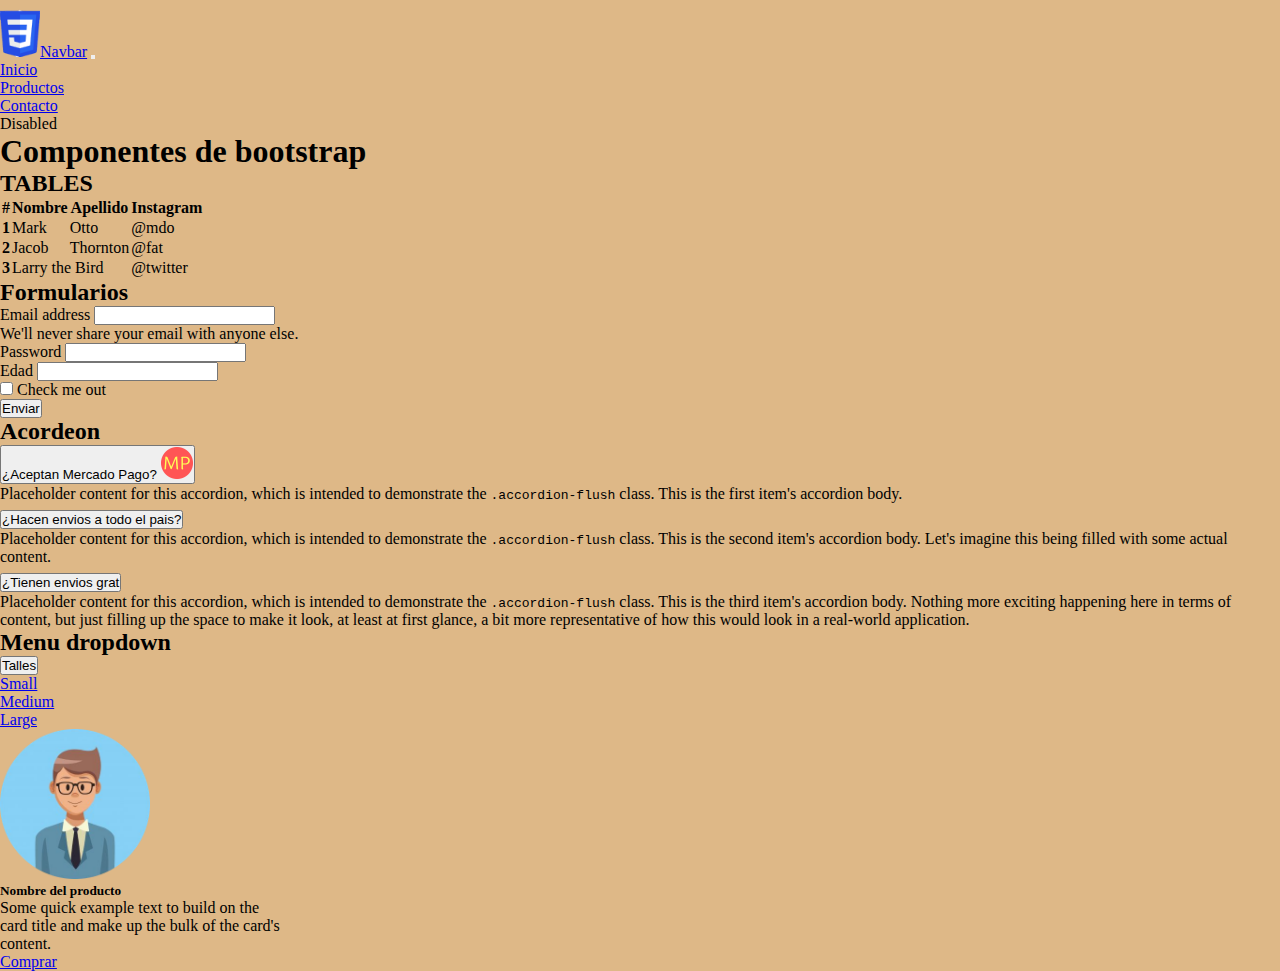
==== index.html @ eba1fda2 "first commit" ====
<!DOCTYPE html>
<html lang="en">
<head>
    <meta charset="UTF-8">
    <meta name="viewport" content="width=device-width, initial-scale=1.0">
    <link href="https://cdn.jsdelivr.net/npm/bootstrap@5.3.2/dist/css/bootstrap.min.css" rel="stylesheet" integrity="sha384-T3c6CoIi6uLrA9TneNEoa7RxnatzjcDSCmG1MXxSR1GAsXEV/Dwwykc2MPK8M2HN" crossorigin="anonymous">
    <link rel="stylesheet" href="./css/estilo.css">

    <title>Bootstrap con JS</title>
</head>
<body>
    <nav class="navbar navbar-expand-lg bg-body-tertiary">
        <div class="container-fluid">
          <a class="navbar-brand" href="#"><img class="logo" src="./imgs/logo.png" alt="imagen">Navbar</a>
          <button class="navbar-toggler" type="button" data-bs-toggle="collapse" data-bs-target="#navbarNav" aria-controls="navbarNav" aria-expanded="false" aria-label="Toggle navigation">
            <span class="navbar-toggler-icon"></span>
          </button>
          <div class="collapse navbar-collapse" id="navbarNav">
            <ul class="navbar-nav">
              <li class="nav-item">
                <a class="nav-link active" aria-current="page" href="#">Inicio</a>
              </li>
              <li class="nav-item">
                <a class="nav-link" href="#">Productos</a>
              </li>
              <li class="nav-item">
                <a class="nav-link" href="#">Contacto</a>
              </li>
              <li class="nav-item">
                <a class="nav-link disabled" aria-disabled="true">Disabled</a>
              </li>
            </ul>
          </div>
        </div>
      </nav>
    <header>
      <h1 class="text-secondary text-center">Componentes de bootstrap</h1>
    </header>
    <main class="container">
        <section class="insertarTabla">
            <H2>TABLES</H2>
                <table class="table table-striped table-hover">
                    <thead>
                      <tr>
                        <th scope="col">#</th>
                        <th scope="col">Nombre</th>
                        <th scope="col">Apellido</th>
                        <th scope="col">Instagram</th>
                      </tr>
                    </thead>
                    <tbody>
                      <tr>
                        <th scope="row">1</th>
                        <td>Mark</td>
                        <td>Otto</td>
                        <td>@mdo</td>
                      </tr>
                      <tr>
                        <th scope="row">2</th>
                        <td>Jacob</td>
                        <td>Thornton</td>
                        <td>@fat</td>
                      </tr>
                      <tr>
                        <th scope="row">3</th>
                        <td colspan="2">Larry the Bird</td>
                        <td>@twitter</td>
                      </tr>
                      
                    </tbody>
                  </table>
            
        </section>
        <section class="formularios">
            <H2>Formularios</H2>
            <form class="insertarTabla">
                <div class="mb-3">
                  <label for="exampleInputEmail1" class="form-label">Email address</label>
                  <input type="email" class="form-control" id="exampleInputEmail1" aria-describedby="emailHelp">
                  <div id="emailHelp" class="form-text">We'll never share your email with anyone else.</div>
                </div>
                <div class="mb-3">
                  <label for="exampleInputPassword1" class="form-label">Password</label>
                  <input type="password" class="form-control" id="exampleInputPassword1">
                </div>
                <div class="mb-3">
                    <label for="exampleInputEdad1" class="form-label">Edad</label>
                    <input type="text" class="form-control" id="exampleInputPassword1">
                  </div>
                <div class="mb-3 form-check">
                  <input type="checkbox" class="form-check-input" id="exampleCheck1">
                  <label class="form-check-label" for="exampleCheck1">Check me out</label>
                </div>
                <button type="submit" class="btn btn-secondary">Enviar</button>
              </form>
        </section>
        <section class="acordeon">
            <H2>Acordeon</H2>
            <div class="accordion accordion-flush" id="accordionFlushExample">
                <div class="accordion-item">
                  <h2 class="accordion-header">
                    <button class="accordion-button collapsed" type="button" data-bs-toggle="collapse" data-bs-target="#flush-collapseOne" aria-expanded="false" aria-controls="flush-collapseOne">
                      ¿Aceptan Mercado Pago?
                      <img src="./imgs/icon.png" alt="imagenMP">
                    </button>
                  </h2>
                  <div id="flush-collapseOne" class="accordion-collapse collapse" data-bs-parent="#accordionFlushExample">
                    <div class="accordion-body">Placeholder content for this accordion, which is intended to demonstrate the <code>.accordion-flush</code> class. This is the first item's accordion body.</div>
                  </div>
                </div>
                <div class="accordion-item">
                  <h2 class="accordion-header">
                    <button class="accordion-button collapsed" type="button" data-bs-toggle="collapse" data-bs-target="#flush-collapseTwo" aria-expanded="false" aria-controls="flush-collapseTwo">
                      ¿Hacen envios a todo el pais?
                    </button>
                  </h2>
                  <div id="flush-collapseTwo" class="accordion-collapse collapse" data-bs-parent="#accordionFlushExample">
                    <div class="accordion-body">Placeholder content for this accordion, which is intended to demonstrate the <code>.accordion-flush</code> class. This is the second item's accordion body. Let's imagine this being filled with some actual content.</div>
                  </div>
                </div>
                <div class="accordion-item">
                  <h2 class="accordion-header">
                    <button class="accordion-button collapsed" type="button" data-bs-toggle="collapse" data-bs-target="#flush-collapseThree" aria-expanded="false" aria-controls="flush-collapseThree">
                      ¿Tienen envios grat
                    </button>
                  </h2>
                  <div id="flush-collapseThree" class="accordion-collapse collapse" data-bs-parent="#accordionFlushExample">
                    <div class="accordion-body">Placeholder content for this accordion, which is intended to demonstrate the <code>.accordion-flush</code> class. This is the third item's accordion body. Nothing more exciting happening here in terms of content, but just filling up the space to make it look, at least at first glance, a bit more representative of how this would look in a real-world application.</div>
                  </div>
                </div>
              </div>
        </section>
        <section class="dropdown">
            <H2>Menu dropdown</H2>
            <div class="dropdown">
                <button class="btn btn-secondary dropdown-toggle m-5" type="button" data-bs-toggle="dropdown" aria-expanded="false">
                  Talles
                </button>
                <ul class="dropdown-menu">
                  <li><a class="dropdown-item" href="#">Small</a></li>
                  <li><a class="dropdown-item" href="#">Medium</a></li>
                  <li><a class="dropdown-item" href="#">Large</a></li>
                </ul>
              </div>
        </section>
        <section class="tarjetas">
            <div class="card" style="width: 18rem;">
                <img src="/imgs/perfil.png" class="card-img-top imagenTamaño p-3" alt="...">
                <div class="card-body">
                  <h5 class="card-title">Nombre del producto</h5>
                  <p class="card-text">Some quick example text to build on the card title and make up the bulk of the card's content.</p>
                  <a href="#" class="btn btn-primary">Comprar</a>
                </div>
              </div>
        </section>

    </main>


    <script src="https://cdn.jsdelivr.net/npm/bootstrap@5.3.2/dist/js/bootstrap.bundle.min.js" integrity="sha384-C6RzsynM9kWDrMNeT87bh95OGNyZPhcTNXj1NW7RuBCsyN/o0jlpcV8Qyq46cDfL" crossorigin="anonymous"></script>
</body>
</html>
---- css/estilo.css ----
*{
    margin: 0px;
    padding: 0px;
    box-sizing: border-box;
}
body{
    background-color: burlywood;
}
.insertarTabla{
    width: 400px;
}
.logo{
    width: 40px;
}
.imagenTamaño{
    width: 150px;
}
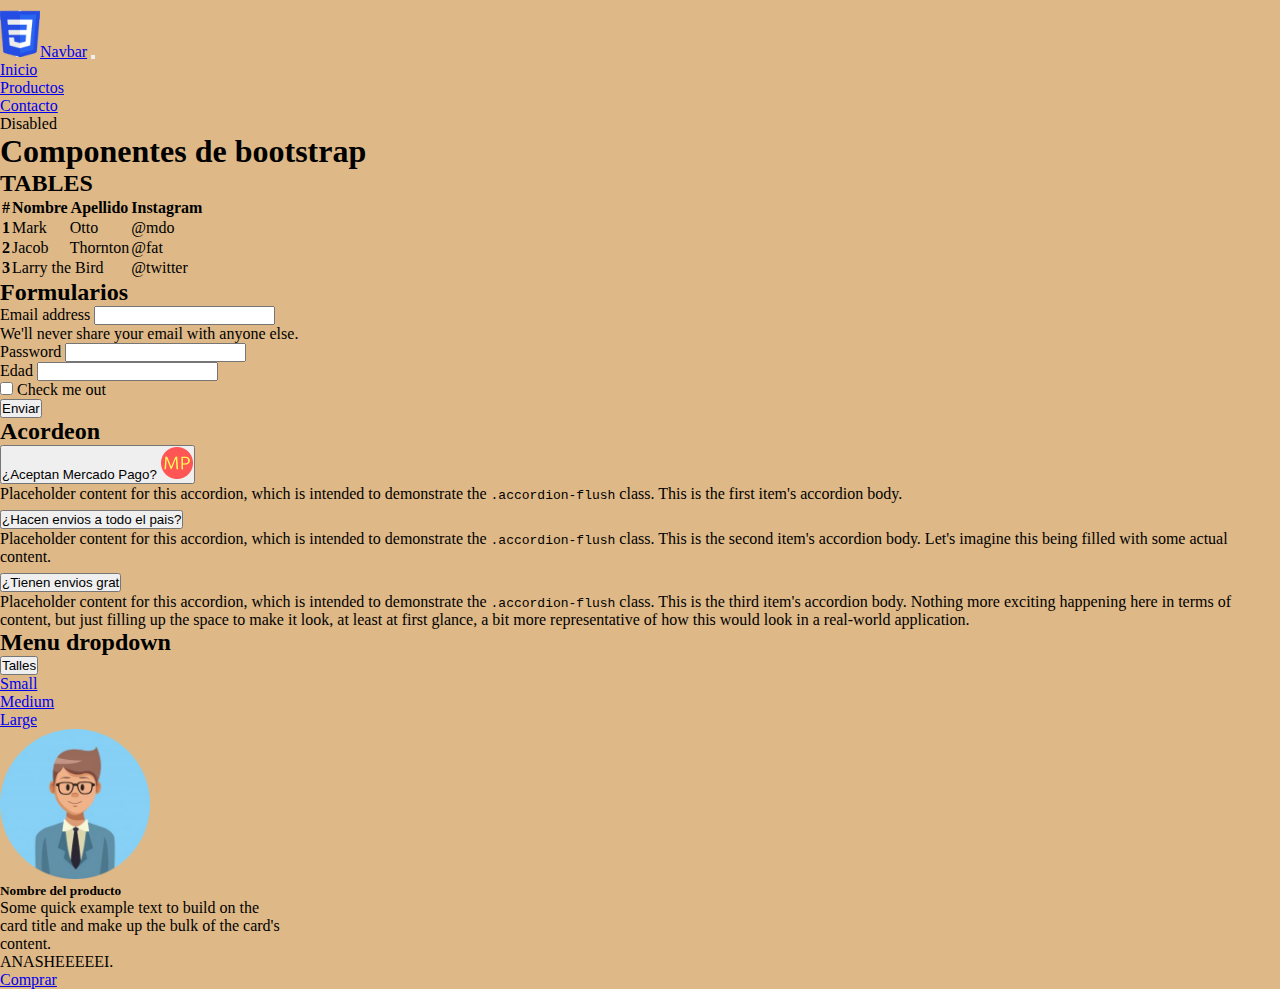
==== commit db9817d2: "modifique una section" ====
--- a/index.html
+++ b/index.html
@@ -149,6 +149,7 @@
                 <div class="card-body">
                   <h5 class="card-title">Nombre del producto</h5>
                   <p class="card-text">Some quick example text to build on the card title and make up the bulk of the card's content.</p>
+                  <p class="card-text">ANASHEEEEEI.</p>
                   <a href="#" class="btn btn-primary">Comprar</a>
                 </div>
               </div>
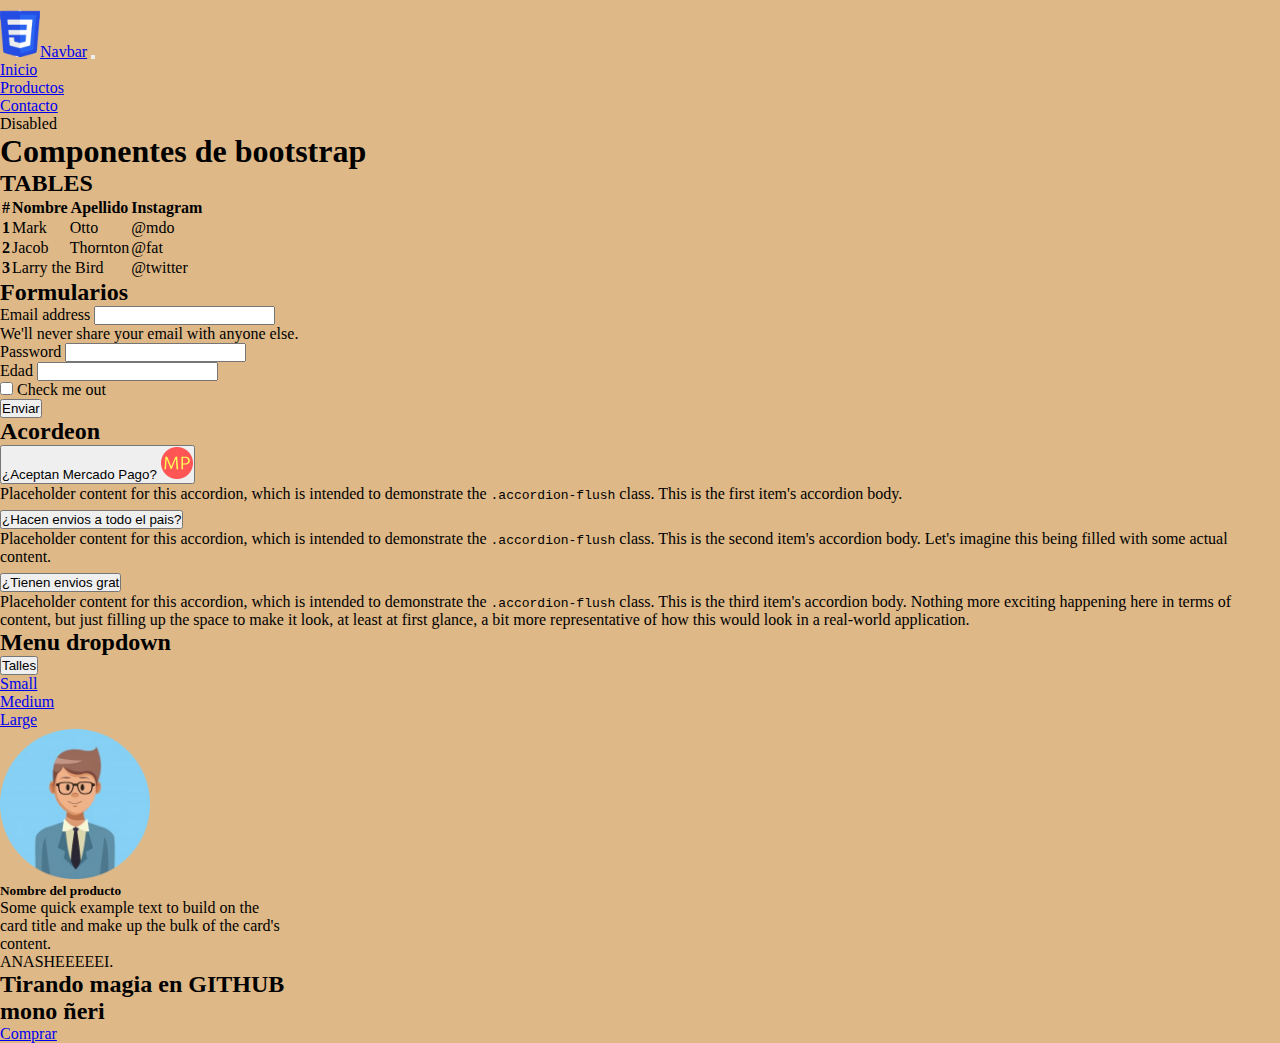
==== commit be75fb13: "Puse otro parrafo en una section" ====
--- a/index.html
+++ b/index.html
@@ -150,6 +150,7 @@
                   <h5 class="card-title">Nombre del producto</h5>
                   <p class="card-text">Some quick example text to build on the card title and make up the bulk of the card's content.</p>
                   <p class="card-text">ANASHEEEEEI.</p>
+                  <H2>Tirando magia en GITHUB mono ñeri </H2>
                   <a href="#" class="btn btn-primary">Comprar</a>
                 </div>
               </div>
@@ -160,4 +161,4 @@
 
     <script src="https://cdn.jsdelivr.net/npm/bootstrap@5.3.2/dist/js/bootstrap.bundle.min.js" integrity="sha384-C6RzsynM9kWDrMNeT87bh95OGNyZPhcTNXj1NW7RuBCsyN/o0jlpcV8Qyq46cDfL" crossorigin="anonymous"></script>
 </body>
-</html>+</html>
